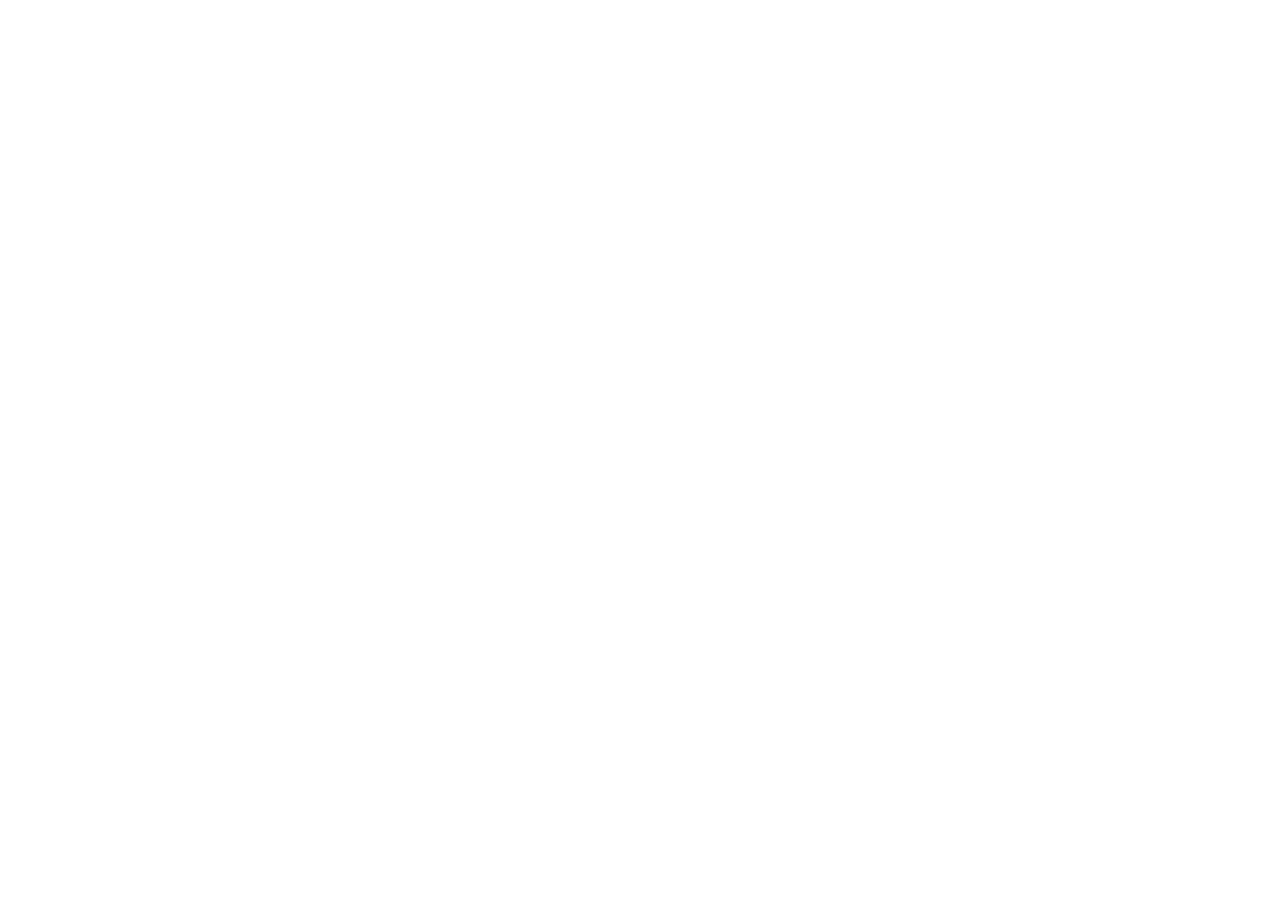
==== index.html @ f6735963 "teste" ====
<!DOCTYPE html>
<html lang="pt-br">
<head>
    <meta charset="UTF-8">
    <meta name="viewport" content="width=device-width, initial-scale=1.0">
    <title>Meu</title>
</head>
<body>
    
</body>
</html>
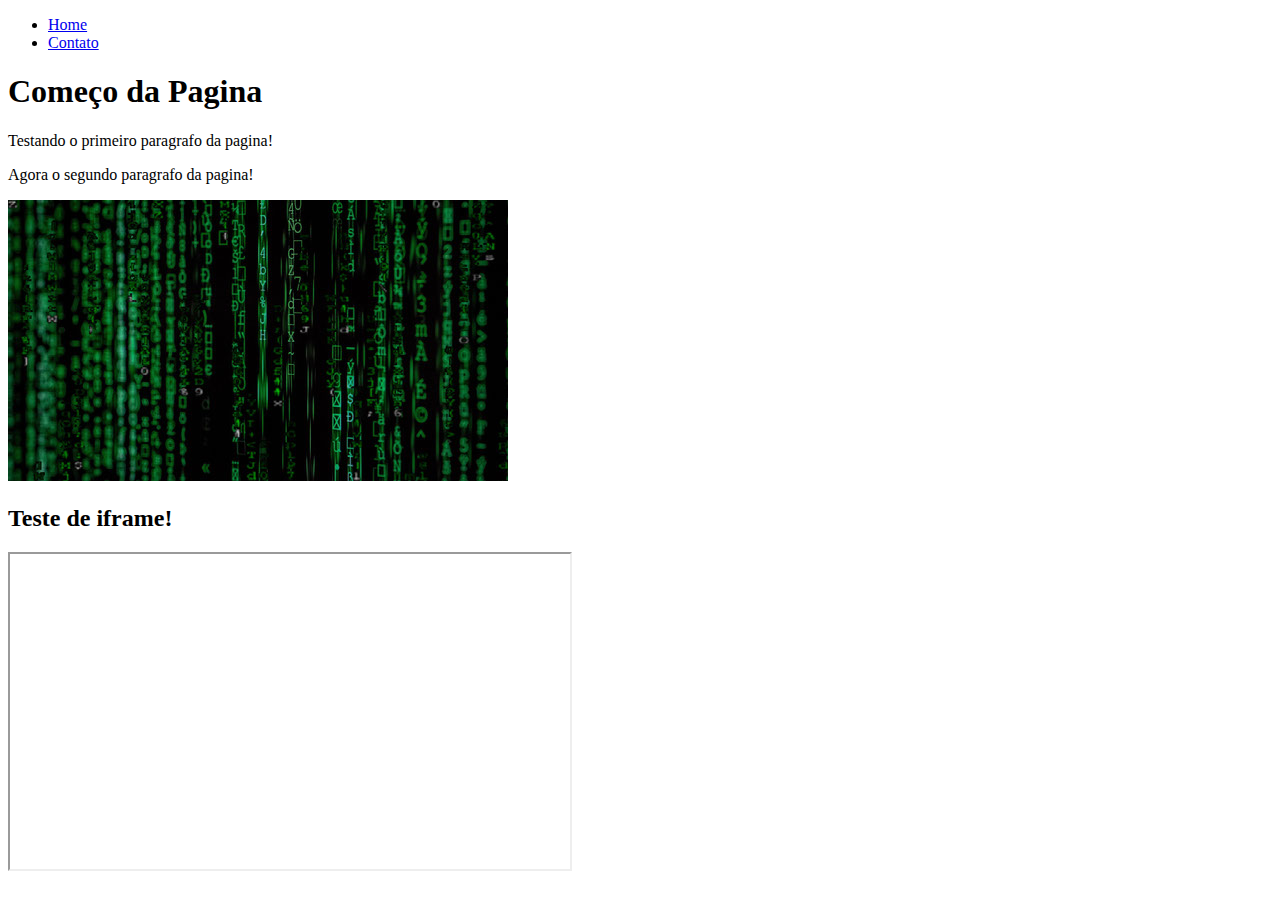
==== commit a58f0efb: "Primeiro commit de html" ====
--- a/index.html
+++ b/index.html
@@ -3,9 +3,51 @@
 <head>
     <meta charset="UTF-8">
     <meta name="viewport" content="width=device-width, initial-scale=1.0">
-    <title>Meu</title>
+    <title>Minha Pagina</title>
 </head>
 <body>
-    
+    <!--ul é a tag de lista neste caso é a lista de um menu(fazer o agrupamento do menu)-->
+    <ul>
+        <!--li é a tag de fazer uma marcação no item da lista
+        a é a tag para transformar algo em link-->
+        <li>
+            <a href="index.html">Home</a>
+        </li>
+        <li>
+            <a href="contato.html">Contato</a>
+        </li>
+    </ul>
+
+
+
+
+
+
+    <!--O h1 é o "titulo" principal da pagina
+        seguida pelos subtitulos que podem ser
+        algo entre h2 até o h6-->
+    <h1>Começo da Pagina</h1>
+    <!--p é o paragrafo (local para fazer a escrita!)-->
+    <p>
+       Testando o primeiro paragrafo da pagina!
+    </p>
+
+    <p>
+        Agora o segundo paragrafo da pagina!
+    </p>
+    <!--O img é para inserir imagens-->
+    <img src="assets/img/fundoCodigos.jpg" alt="Foto teste de uma serie de codigos">
+
+    <h2>Teste de iframe!</h2>
+    <!--iframe serve para ter um "link externo" para exibir algo de outra pagina
+    como por exemplo este esta exibindo um video do YT, width é a largura e height é
+    a altura, src é a inserção no caso da onde oque ira puxar, frameborder é a borda
+    e conforme muda o numero muda a borda, allow é oque o usuario podera fazer exemplos:
+    accelerometer opção de acelerar o video, autoplay para começar automaticamente e tem
+    uma encriptação de midia-->
+    <iframe width="560" height="315" src="https://www.youtube.com/embed/saalFn025fU"
+    frameborder="1" allow="accelerometer; autoplay; clipboard-write; encrypted-media;
+    gyroscope; picture-in-picture" allowfullscreen></iframe>
+
 </body>
 </html>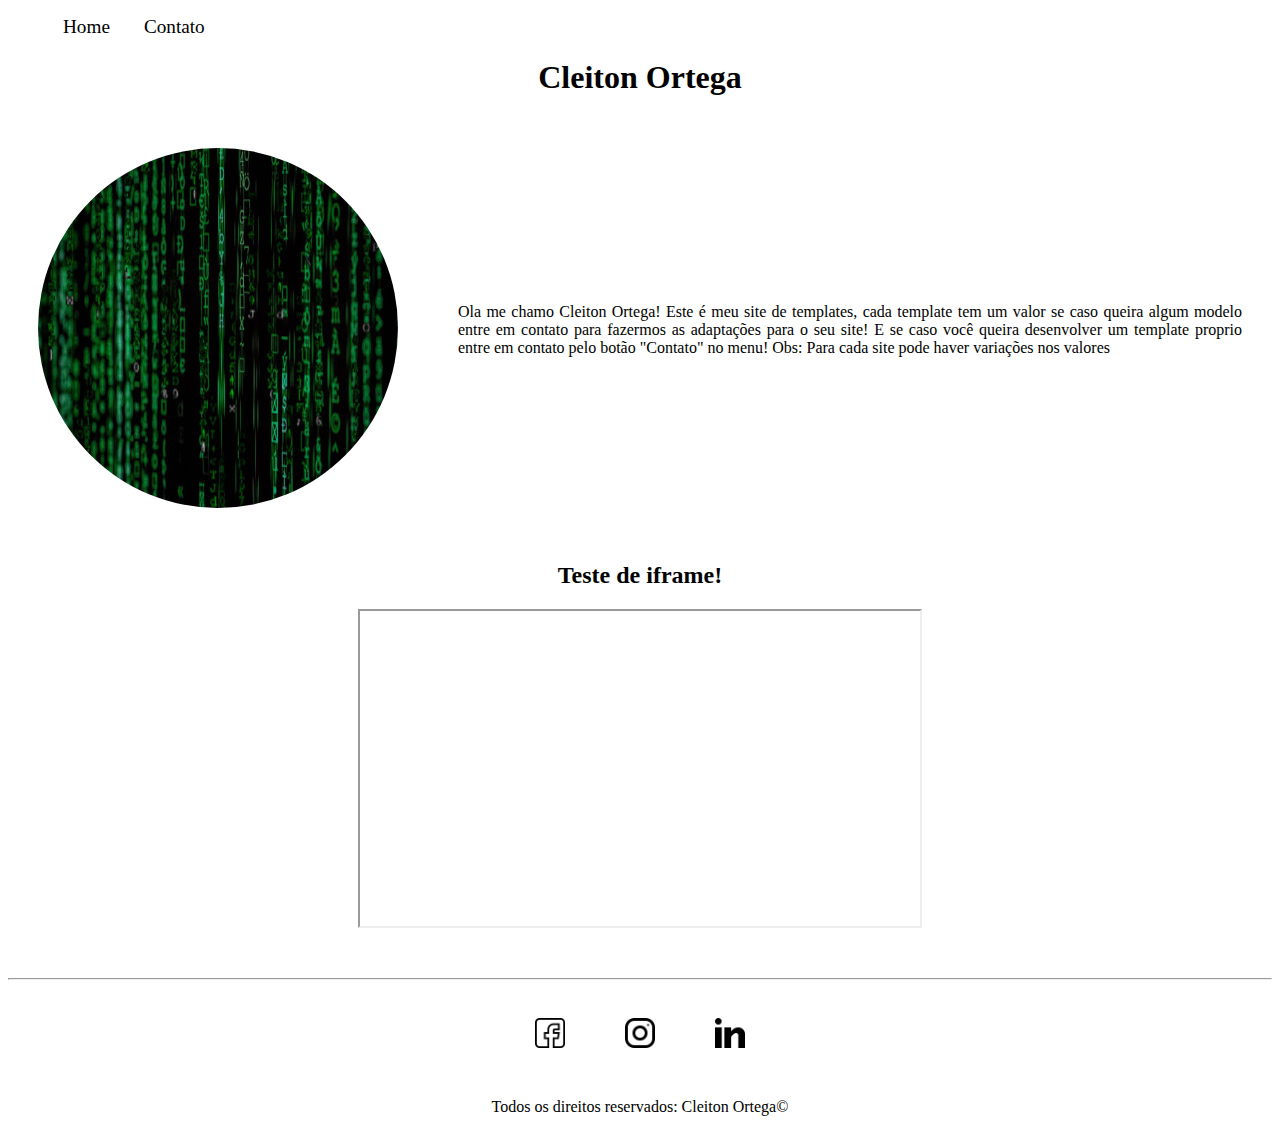
==== commit 16f537ef: "Implementação de todo estilo do site,utilizando CSS puro" ====
--- a/index.html
+++ b/index.html
@@ -1,53 +1,100 @@
 <!DOCTYPE html>
 <html lang="pt-br">
+
 <head>
     <meta charset="UTF-8">
     <meta name="viewport" content="width=device-width, initial-scale=1.0">
+    <link rel="stylesheet" href="assets/css/style.css">
     <title>Minha Pagina</title>
 </head>
+
 <body>
     <!--ul é a tag de lista neste caso é a lista de um menu(fazer o agrupamento do menu)-->
-    <ul>
+
+    <ul id="menu">
         <!--li é a tag de fazer uma marcação no item da lista
-        a é a tag para transformar algo em link-->
+                a é a tag para transformar algo em link-->
+
         <li>
             <a href="index.html">Home</a>
         </li>
+
         <li>
             <a href="contato.html">Contato</a>
         </li>
+
     </ul>
-
-
-
 
 
 
     <!--O h1 é o "titulo" principal da pagina
         seguida pelos subtitulos que podem ser
         algo entre h2 até o h6-->
-    <h1>Começo da Pagina</h1>
+    <h1 class="center">Cleiton Ortega</h1>
     <!--p é o paragrafo (local para fazer a escrita!)-->
-    <p>
-       Testando o primeiro paragrafo da pagina!
-    </p>
+    <div class="container">
+        <div>
+            <!--O img é para inserir imagens-->
+            <img class="br-50 wh-360 p-30" src="assets/img/fundoCodigos.jpg" alt="Foto teste de uma serie de codigos">
+        </div>
+        <div class="p-30">
+            <p class="justify">
+                Ola me chamo Cleiton Ortega! Este é meu site de templates,
+                cada template tem um valor se caso queira algum modelo entre
+                em contato para fazermos as adaptações para o seu site! E se
+                caso você queira desenvolver um template proprio entre em contato
+                pelo botão "Contato" no menu!
+                Obs: Para cada site pode haver variações nos valores
+            </p>
 
-    <p>
-        Agora o segundo paragrafo da pagina!
-    </p>
-    <!--O img é para inserir imagens-->
-    <img src="assets/img/fundoCodigos.jpg" alt="Foto teste de uma serie de codigos">
+        </div>
 
-    <h2>Teste de iframe!</h2>
+    </div>
+
+    <h2 class="center">Teste de iframe!</h2>
     <!--iframe serve para ter um "link externo" para exibir algo de outra pagina
     como por exemplo este esta exibindo um video do YT, width é a largura e height é
     a altura, src é a inserção no caso da onde oque ira puxar, frameborder é a borda
     e conforme muda o numero muda a borda, allow é oque o usuario podera fazer exemplos:
     accelerometer opção de acelerar o video, autoplay para começar automaticamente e tem
     uma encriptação de midia-->
-    <iframe width="560" height="315" src="https://www.youtube.com/embed/saalFn025fU"
-    frameborder="1" allow="accelerometer; autoplay; clipboard-write; encrypted-media;
+    <div class="container mb-50">
+        <iframe width="560" height="315" src="https://www.youtube.com/embed/saalFn025fU" frameborder="1" allow="accelerometer; autoplay; clipboard-write; encrypted-media;
     gyroscope; picture-in-picture" allowfullscreen></iframe>
+    </div>
+    <hr>
+
+    <footer>
+        <div class="container">
+            <a href="https://www.facebook.com" target="_blank">
+                <img class="tm-social p-30" src="assets/img/facebook.png" alt="Logo do facebook">
+
+            </a>
+
+            <a href="https://www.instagram.com" target="_blank">
+
+                <img class="tm-social p-30" src="assets/img/instagram.png" alt="Logo do instagram">
+
+            </a>
+
+            <a href="https://www.linkedin.com/" target="_blank">
+
+                <img class="tm-social p-30" src="assets/img/linkedin.png" alt="Logo do linkedin">
+
+            </a>
+
+        </div>
+
+
+
+        <p class="center">
+            Todos os direitos reservados: Cleiton Ortega&copy;
+        </p>
+
+    </footer>
+
+
 
 </body>
+
 </html>--- a/assets/css/style.css
+++ b/assets/css/style.css
@@ -0,0 +1,58 @@
+/* Estilos da pagina index.html */
+.center {
+    text-align: center;
+}
+
+.justify{
+    text-align: justify;
+}
+.container{
+    display: flex;
+    flex-flow: row;
+    justify-content: center;
+    align-items: center;
+}
+
+
+
+#menu li{
+    display: inline;
+    padding: 15px;
+}
+
+#menu li a{
+    text-decoration: none;
+    color: black;
+    font-size: larger;
+}
+
+#menu li a:hover{
+    color: gray;
+}
+
+.p-30{
+    padding: 30px;
+}
+
+.br-50{
+    border-radius: 50%;
+}
+
+.wh-360{
+    width: 360px;
+    height: 360px;
+}
+
+.mb-50{
+    margin-bottom: 50px;
+}
+
+.tm-social{
+    width: 30px;
+    height: 30px;
+}
+/* Estilos da pagina contato.html */
+
+.ml-50{
+    margin-left: 50px;
+}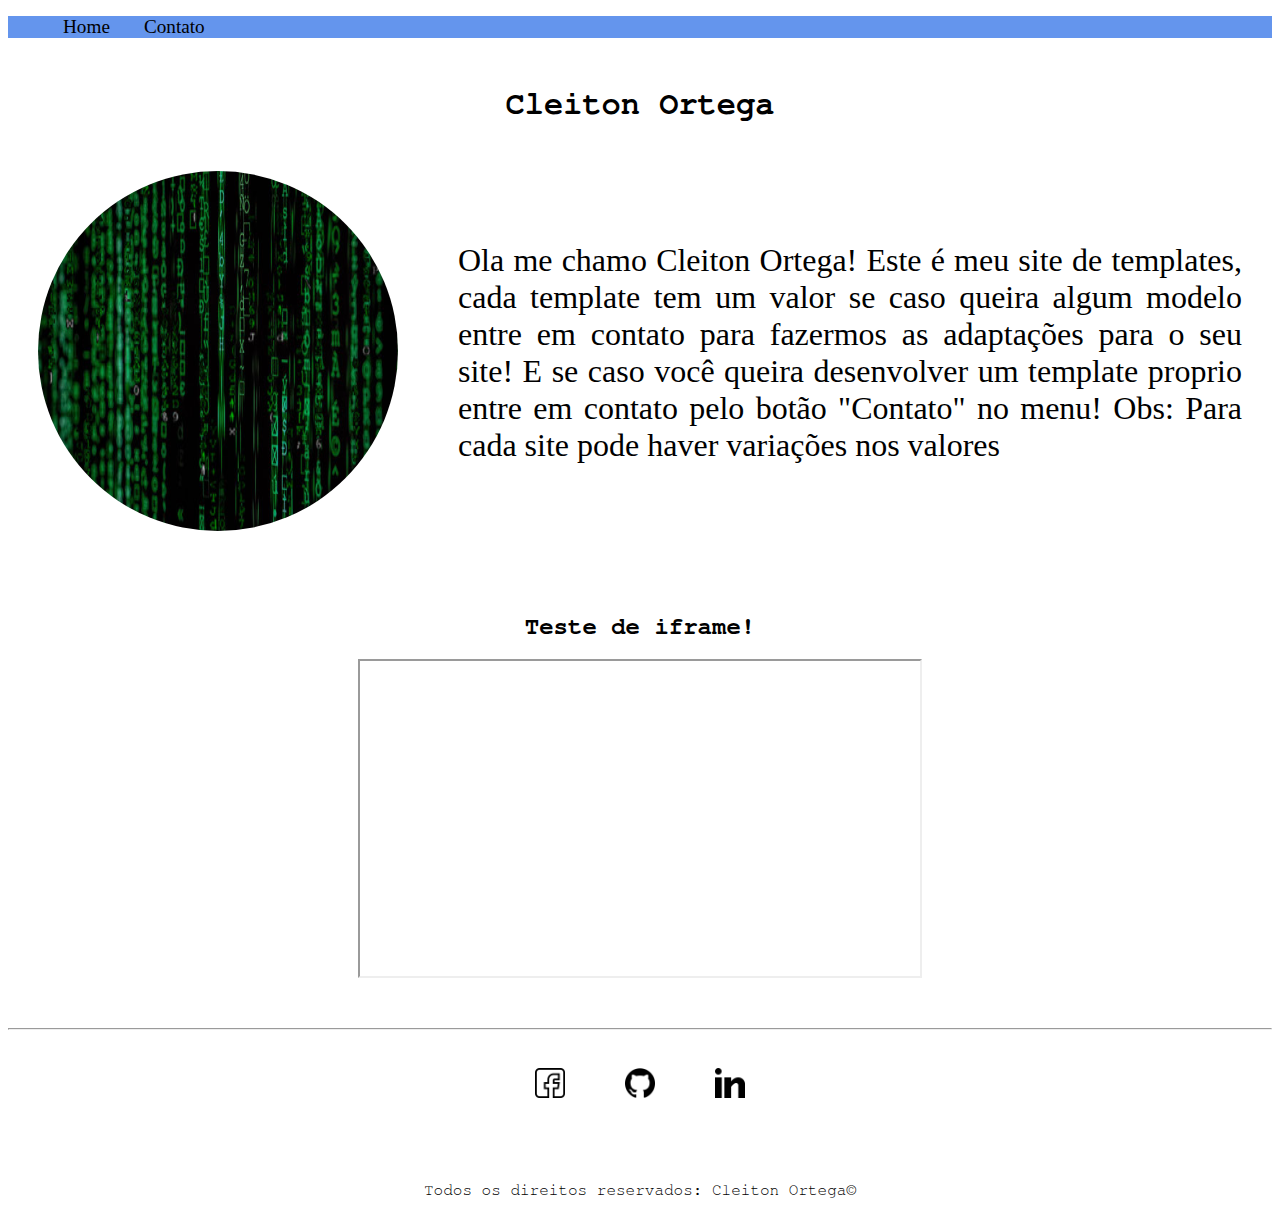
==== commit c56ed2d9: "Incluindo JavaScript na pagina de contato" ====
--- a/index.html
+++ b/index.html
@@ -26,7 +26,6 @@
     </ul>
 
 
-
     <!--O h1 é o "titulo" principal da pagina
         seguida pelos subtitulos que podem ser
         algo entre h2 até o h6-->
@@ -38,7 +37,7 @@
             <img class="br-50 wh-360 p-30" src="assets/img/fundoCodigos.jpg" alt="Foto teste de uma serie de codigos">
         </div>
         <div class="p-30">
-            <p class="justify">
+            <p class="justify p-fonte">
                 Ola me chamo Cleiton Ortega! Este é meu site de templates,
                 cada template tem um valor se caso queira algum modelo entre
                 em contato para fazermos as adaptações para o seu site! E se
@@ -71,9 +70,9 @@
 
             </a>
 
-            <a href="https://www.instagram.com" target="_blank">
+            <a href="https://github.com/CleitonOrtega" target="_blank">
 
-                <img class="tm-social p-30" src="assets/img/instagram.png" alt="Logo do instagram">
+                <img class="tm-social p-30" src="assets/img/github.png" alt="Logo do Github">
 
             </a>
 
--- a/assets/css/style.css
+++ b/assets/css/style.css
@@ -1,6 +1,9 @@
 /* Estilos da pagina index.html */
+
 .center {
+    margin-top: 50px;
     text-align: center;
+    font-family: FreeMono, monospace;
 }
 
 .justify{
@@ -10,12 +13,15 @@
     display: flex;
     flex-flow: row;
     justify-content: center;
-    align-items: center;
+    align-items: center;   
 }
 
-
+#menu{
+    background-color: cornflowerblue;
+}
 
 #menu li{
+    flex-direction: row-reverse;
     display: inline;
     padding: 15px;
 }
@@ -55,4 +61,9 @@
 
 .ml-50{
     margin-left: 50px;
+}
+
+.p-fonte{
+    font-family: serif;
+    font-size: xx-large;
 }